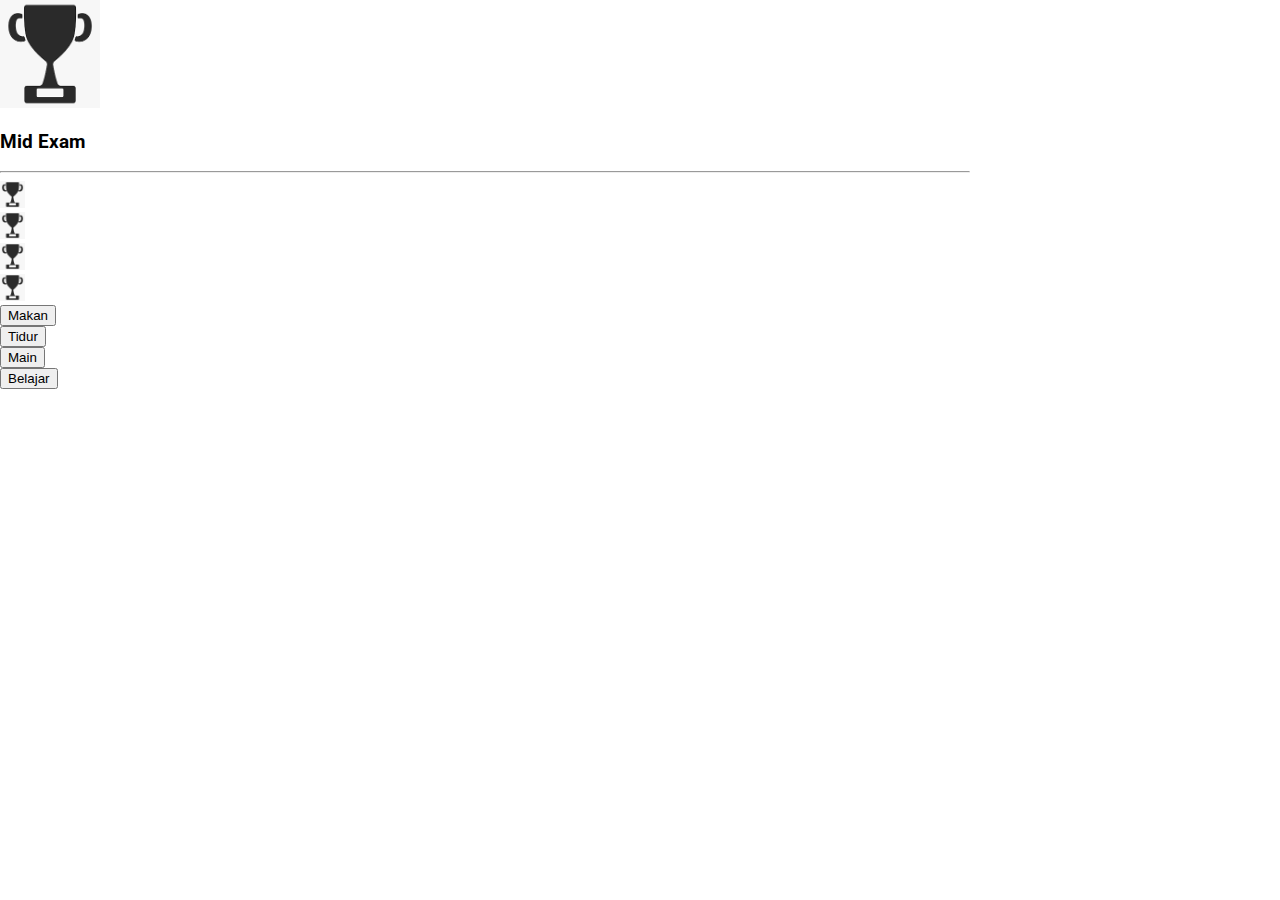
==== index2.html @ ee3f6093 "Asset dasar permainan" ====
<!DOCTYPE html>
<html lang="en">
    <head>
        <title>Hello World!</title>
        <meta charset="UTF-8">
        <meta name="viewport" content="width=device-width, initial-scale=1">
        <link href="style.css" rel="stylesheet">
        <link href="https://cdn.jsdelivr.net/npm/bootstrap@5.0.2/dist/css/bootstrap.min.css" rel="stylesheet" integrity="sha384-EVSTQN3/azprG1Anm3QDgpJLIm9Nao0Yz1ztcQTwFspd3yD65VohhpuuCOmLASjC" crossorigin="anonymous">
        <script defer src="script.js"></script>
    </head>
    <body>
        <div id="bungkus" class="container">
            <div id="header" class="d-flex mt-3 gap-4 align-items-center">
                <img src="images/trophy.png" alt="" />
                </div>
                <div class="text">
                <h3>Mid Exam</h3>
                <hr>
            </div>

            <div id="Status-bar" class="d-flex mt-3 gap-4 align-items-center flex-md-row flex-column">
                <div>
                    <div class="col-sm-6 mb-3">
                        <img src="images/trophy.png" class="">
                        <div class="progress">
                            <div id="hunger" class="progress-bar" role="progressbar" aria-valuenow="70" aria-valuemin="0" aria-valuemax="100" style="width:50%">
                                <!-- <span class="sr-only">70%</span> -->
                            </div>
                        </div>
                    </div>
                    <div class="col-sm-6 mb-3">
                        <img src="images/trophy.png" class="">
                        <div class="progress">
                            <div id="happiness" class="progress-bar" role="progressbar" aria-valuenow="70" aria-valuemin="0" aria-valuemax="100" style="width:50%">
                            <!-- <span class="sr-only">70%</span> -->
                            </div>
                        </div>
                    </div>
                </div>
                <div>
                    <div class="col-sm-6 mb-3">
                        <img src="images/trophy.png" class="">
                        <div class="progress">
                            <div id="health" class="progress-bar" role="progressbar" aria-valuenow="70" aria-valuemin="0" aria-valuemax="100" style="width:50%">
                            <!-- <span class="sr-only">70%</span> -->
                            </div>
                        </div>
                    </div>
                    <div class="col-sm-6 mb-3">
                        <img src="images/trophy.png" class="">
                        <div class="progress">
                            <div id="knowledge" class="progress-bar" role="progressbar" aria-valuenow="70" aria-valuemin="0" aria-valuemax="100" style="width:0%">
                            <!-- <span class="sr-only">70%</span> -->
                            </div>
                        </div>
                    </div>
                </div>  
            </div>
        
            <div>

            </div>
            <div id="options" class="d-flex mt-3 gap-4 align-items-center flex-md-row flex-column">
                <div>
                    <div class="col-sm-6 mb-3">
                        <button onclick="makanIncrease()">Makan</button>
                    </div>
                    <div class="col-sm-6 mb-3">
                        <button onclick="tidurIncrease()">Tidur</button>
                    </div>
                </div>
                <div>
                    <div class="col-sm-6 mb-3">
                        <button onclick="mainIncrease()">Main</button>
                    </div>
                    <div class="col-sm-6 mb-3">
                        <button onclick="belajarIncrease()">Belajar</button>
                    </div>
                </div>
            </div>
        </div>
    </body>
</html>
---- style.css ----
@import url('https://fonts.googleapis.com/css2?family=Roboto:ital,wght@0,300;0,400;0,700;1,300;1,400;1,700&display=swap');

@media (min-width: 1200px){
  .container{
      max-width: 970px;
  }
}

body {
  margin:0;
   font-family: 'Roboto', sans-serif;
}

#header img{
  width: 100px;
}

.row {
  display: flex;
}

#Status-bar img{
  width: 25px;
}

.progress{
  width: 250px;
}

.col{
  align-self: center;
}
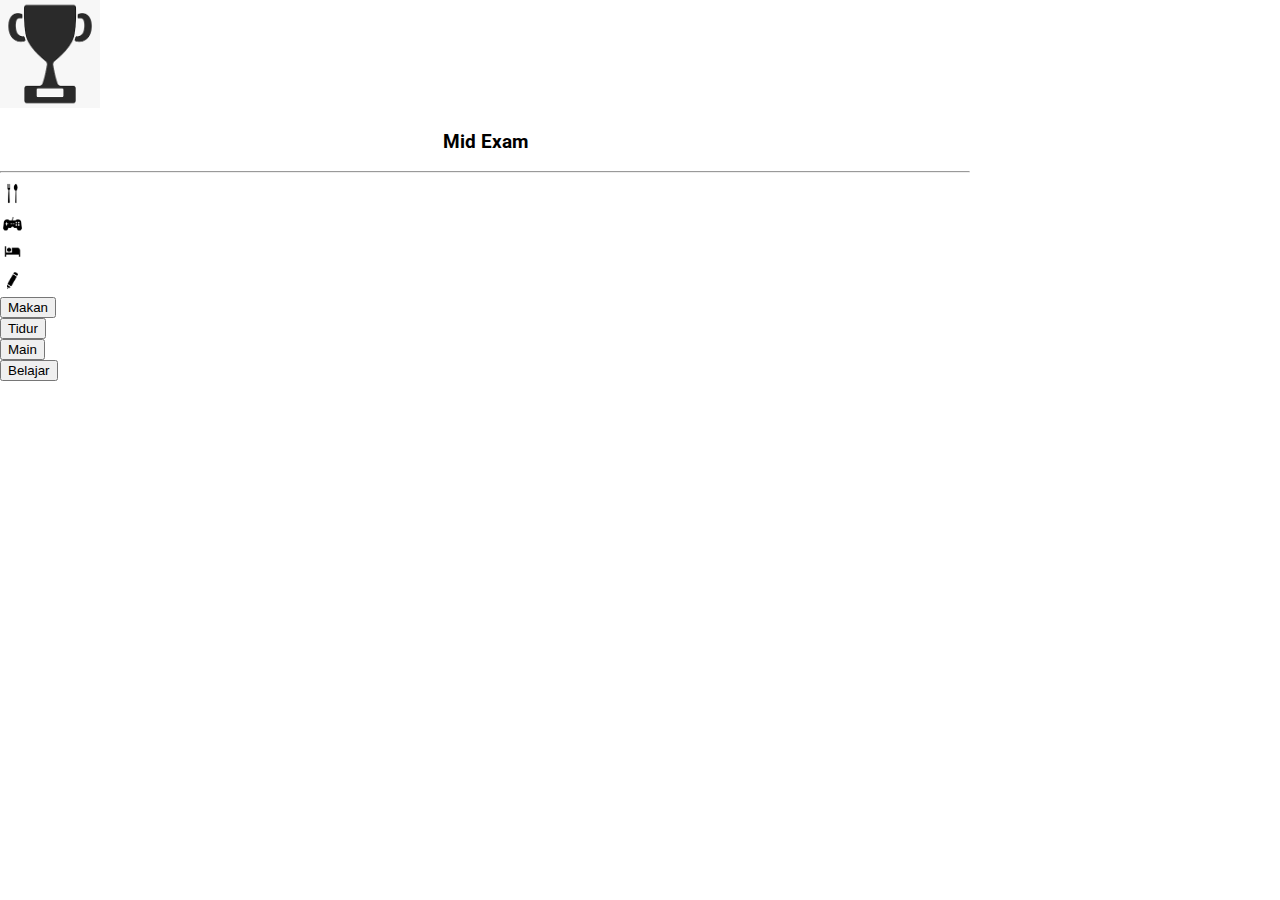
==== commit 1772197a: "tambahAsset" ====
--- a/index2.html
+++ b/index2.html
@@ -10,28 +10,28 @@
     </head>
     <body>
         <div id="bungkus" class="container">
-            <div id="header" class="d-flex mt-3 gap-4 align-items-center">
+            <div id="header" class="d-flex mt-3 gap-4">
                 <img src="images/trophy.png" alt="" />
                 </div>
                 <div class="text">
                 <h3>Mid Exam</h3>
                 <hr>
             </div>
-
+        
             <div id="Status-bar" class="d-flex mt-3 gap-4 align-items-center flex-md-row flex-column">
                 <div>
                     <div class="col-sm-6 mb-3">
-                        <img src="images/trophy.png" class="">
+                        <img src="images/food.png" class="">
                         <div class="progress">
-                            <div id="hunger" class="progress-bar" role="progressbar" aria-valuenow="70" aria-valuemin="0" aria-valuemax="100" style="width:50%">
+                            <div id="hunger" class="progress-bar" role="progressbar" aria-valuenow="50" aria-valuemin="0" aria-valuemax="100" style="width:50%">
                                 <!-- <span class="sr-only">70%</span> -->
                             </div>
                         </div>
                     </div>
                     <div class="col-sm-6 mb-3">
-                        <img src="images/trophy.png" class="">
+                        <img src="images/main.png" class="">
                         <div class="progress">
-                            <div id="happiness" class="progress-bar" role="progressbar" aria-valuenow="70" aria-valuemin="0" aria-valuemax="100" style="width:50%">
+                            <div id="happiness" class="progress-bar" role="progressbar" aria-valuenow="50" aria-valuemin="0" aria-valuemax="100" style="width:50%">
                             <!-- <span class="sr-only">70%</span> -->
                             </div>
                         </div>
@@ -39,17 +39,17 @@
                 </div>
                 <div>
                     <div class="col-sm-6 mb-3">
-                        <img src="images/trophy.png" class="">
+                        <img src="images/tidur.png" class="">
                         <div class="progress">
-                            <div id="health" class="progress-bar" role="progressbar" aria-valuenow="70" aria-valuemin="0" aria-valuemax="100" style="width:50%">
+                            <div id="health" class="progress-bar" role="progressbar" aria-valuenow="50" aria-valuemin="0" aria-valuemax="100" style="width:50%">
                             <!-- <span class="sr-only">70%</span> -->
                             </div>
                         </div>
                     </div>
                     <div class="col-sm-6 mb-3">
-                        <img src="images/trophy.png" class="">
+                        <img src="images/belajar.png" class="">
                         <div class="progress">
-                            <div id="knowledge" class="progress-bar" role="progressbar" aria-valuenow="70" aria-valuemin="0" aria-valuemax="100" style="width:0%">
+                            <div id="knowledge" class="progress-bar" role="progressbar" aria-valuenow="0" aria-valuemin="0" aria-valuemax="100" style="width:0%">
                             <!-- <span class="sr-only">70%</span> -->
                             </div>
                         </div>
@@ -57,9 +57,10 @@
                 </div>  
             </div>
         
-            <div>
-
-            </div>
+            <div id="username"></div>
+            
+            <div id="clock"></div>
+            
             <div id="options" class="d-flex mt-3 gap-4 align-items-center flex-md-row flex-column">
                 <div>
                     <div class="col-sm-6 mb-3">
--- a/style.css
+++ b/style.css
@@ -9,6 +9,10 @@
 body {
   margin:0;
    font-family: 'Roboto', sans-serif;
+}
+
+.text {
+  text-align: center;
 }
 
 #header img{
@@ -29,4 +33,23 @@
 
 .col{
   align-self: center;
+  width: 200px;
+}
+
+.btn-lg {
+  font-size: 100px;
+  cursor: pointer;
+  border: none;
+  background-color: white;
+  color: black;
+}
+
+.btn-lg:hover{
+  background-color: royalblue;
+  color: lightblue;
+}
+
+.slider-img {
+  width: 75%;
+  object-fit: cover;
 }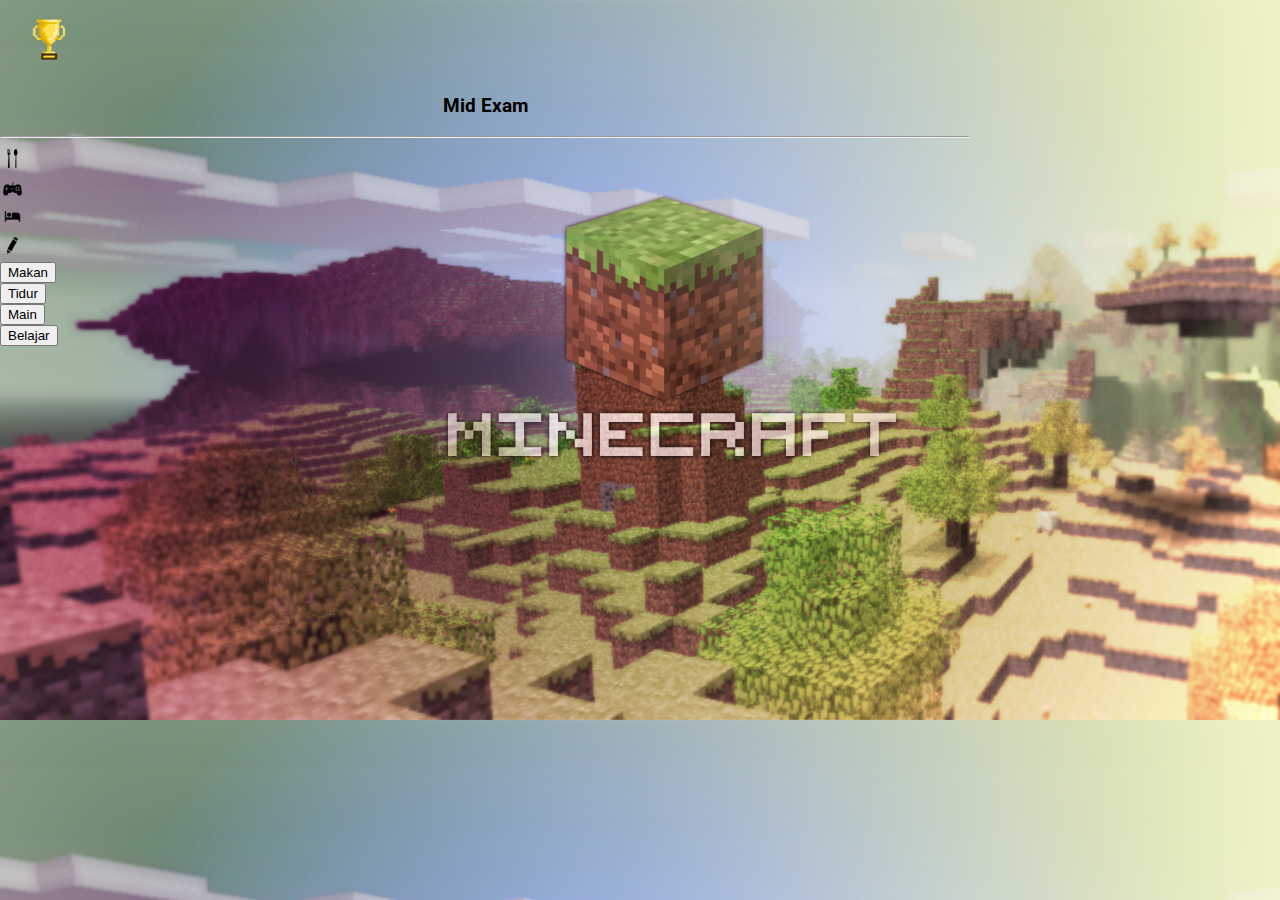
==== commit d7e366c7: "rapiin dikit" ====
--- a/index2.html
+++ b/index2.html
@@ -10,10 +10,10 @@
     </head>
     <body>
         <div id="bungkus" class="container">
-            <div id="header" class="d-flex mt-3 gap-4">
+            <div id="header" class="mt-3 gap-4 align-items-center">
                 <img src="images/trophy.png" alt="" />
-                </div>
-                <div class="text">
+            </div>
+            <div class="text">
                 <h3>Mid Exam</h3>
                 <hr>
             </div>
@@ -80,5 +80,6 @@
                 </div>
             </div>
         </div>
+        </div>
     </body>
 </html>--- a/style.css
+++ b/style.css
@@ -7,8 +7,10 @@
 }
 
 body {
+  background-image: url(images/bg.jpg);
+  background-size: cover;
   margin:0;
-   font-family: 'Roboto', sans-serif;
+  font-family: 'Roboto', sans-serif;
 }
 
 .text {
@@ -17,6 +19,7 @@
 
 #header img{
   width: 100px;
+  align-items: center;
 }
 
 .row {
@@ -52,4 +55,9 @@
 .slider-img {
   width: 75%;
   object-fit: cover;
-}+}
+
+/* .slider-img img{
+  width: 100px;
+  height: 250px;
+} */